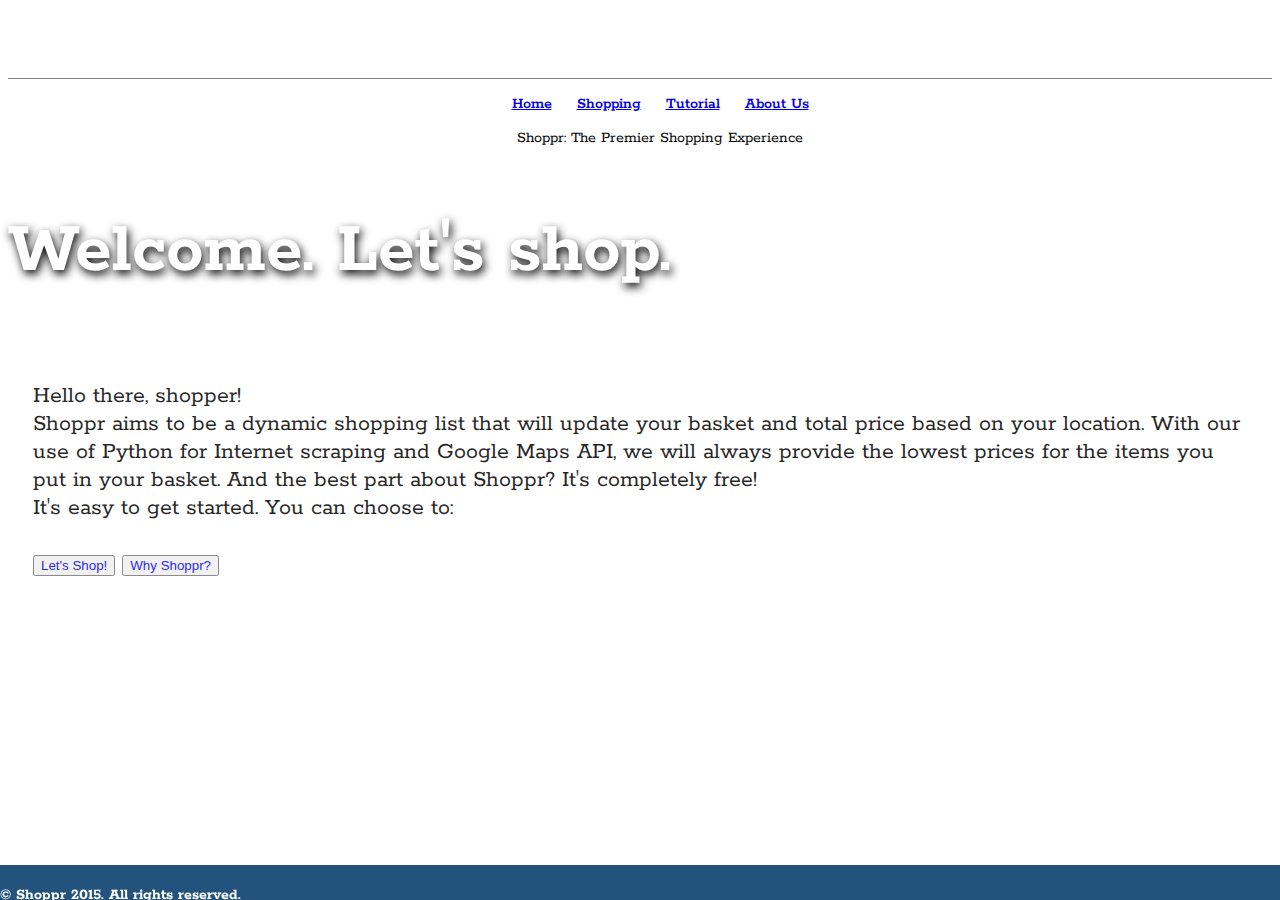
==== templates/index.html @ aaadd219 "hopefully no more commits from me!!!" ====
<!DOCTYPE html>
<html lang="en">
    
    <!-- Head -->
    <head>
        <meta charset="utf-8">
        <link href='http://fonts.googleapis.com/css?family=Rokkitt:400,700' rel='stylesheet' type='text/css'>
        <meta name="viewport" content="width=device-width, initial-scale=1">
        <link rel="stylesheet" type="text/css" href="../static/css/bootstrap.min.css">
        <link rel="stylesheet" type="text/css" href="../static/css/indexcss.css">
        <script src="../static/js/bootstrap.min.js"></script>

    </head>
    
    <!-- Body -->
    <body id="index">
        <header>
            <nav class="navbar navbar-default navbar-fixed-top">
                <ul class="nav nav-pills">
                    <li class="active"><a href="index.html">Home</a></li>
                    <li><a href="shopping.html">Shopping</a></li>
                    <li><a href="tutorial.html">Tutorial</a></li>
                    <li><a href="about.html">About Us</a></li>
                    <p class="navbar-text">Shoppr: The Premier Shopping Experience</p>
                </ul>
        </header>
        <section>
            <div class="container">
                <div class="hometext">
                <h2>Welcome. Let's shop.</h2>
                <article class="glass down">
                    <p>
                    Hello there, shopper!<br>
                    Shoppr aims to be a dynamic shopping list that will update your basket and total price based on your location. With our use of Python for Internet scraping and Google Maps API, we will always provide the lowest prices for the items you put in your basket. And the best part about Shoppr? It's completely free!<br>It's easy to get started. You can choose to:<br><br>
                    <span id="buttons">
                        <button type="button" class="btn btn-default btn-lg">
                            <a href="shopping.html" id="1">Let's Shop!</a></button>
                        <button type="button" class="btn btn-default btn-lg">
                            <a href="tutorial.html" id="2">Why Shoppr?</a></button>
                    </span>
                    </p></article>
                </div>
        </section>
        <footer>
            <h4>&copy; Shoppr 2015. All rights reserved.</h4>
        </footer>
    </div>   
    </nav>
    </body>
    
</html>
---- static/css/indexcss.css ----
/**************************
Body
***************************/
body {
    font-family: 'Rokkitt', serif;
    padding-top: 70px;
    height: 100%;
    min-height: 100%;
    background-repeat: no-repeat;
    background-size: cover;
}



body#index {
    background-image: url("../graphics/grocery.jpg");
}

body#tutorial {
    background-image: url("../graphics/strawberry.jpg");
}

body#shopping {
    background-color: #4f628e;
}

body#about {
    background-image: url("../graphics/haverford.jpg");
}

/**************************
Nav
***************************/

header nav{
    border-top: 1px solid gray;
    text-align: center;
}

nav ul {
    list-style-type: none;
}

nav li {
    display: inline;
    margin: 5px 10px;
    padding: 50px;
    font-weight: 600;
    padding: 0;
}

nav a {
    font-size: 16px;
    display: inline-block;
}

/**************************
Container
***************************/

section h2{
    font-size: 75px;
    color: white;
    text-shadow: 2px 4px 10px black;

}

div.hometext p, div.tutorialtext p, div.abouttext p  {
    background-color: white;
    padding: 25px;
    border-radius: 10px;
    font-size: 24px;
    opacity: 0.85;
}

.hometext button a {
    text-decoration: none;
}

/**************************
Index
***************************/

#buttons a {
    text-decoration: none;
}

/**************************
About
***************************/

.abouttext img {
    float: left;
    height: 25%;
    width: 25%;
    margin: 0 2%;
}

/**************************
Shopping
***************************/

.shoppingtext {
    background-color: white;
    padding-left: 5%;
    padding-right: 5%;
    height: 100%;
}

#mapholder {
    display: block;
    margin: 0 auto;
}

#go {
    width: 150px;
    font-size: 16px;
}

div.form-group form-group-lg {
    background-color: white;
}

div.shoppingtext p, div.shoppingtext2 p{
    font-size: 24px;
}

div.shoppingtext2 p {
    padding: 2.5%;
    border: 2px solid black;
    background-color: white;
}


/**************************
Tutorial
***************************/

span#reddit {
    
}

/**************************
Footer
***************************/
footer {
	width:100%;
	height:35px;
	position:fixed;
	bottom:0;
	left:0;
    color: white;
    background-color: #23527c;
}
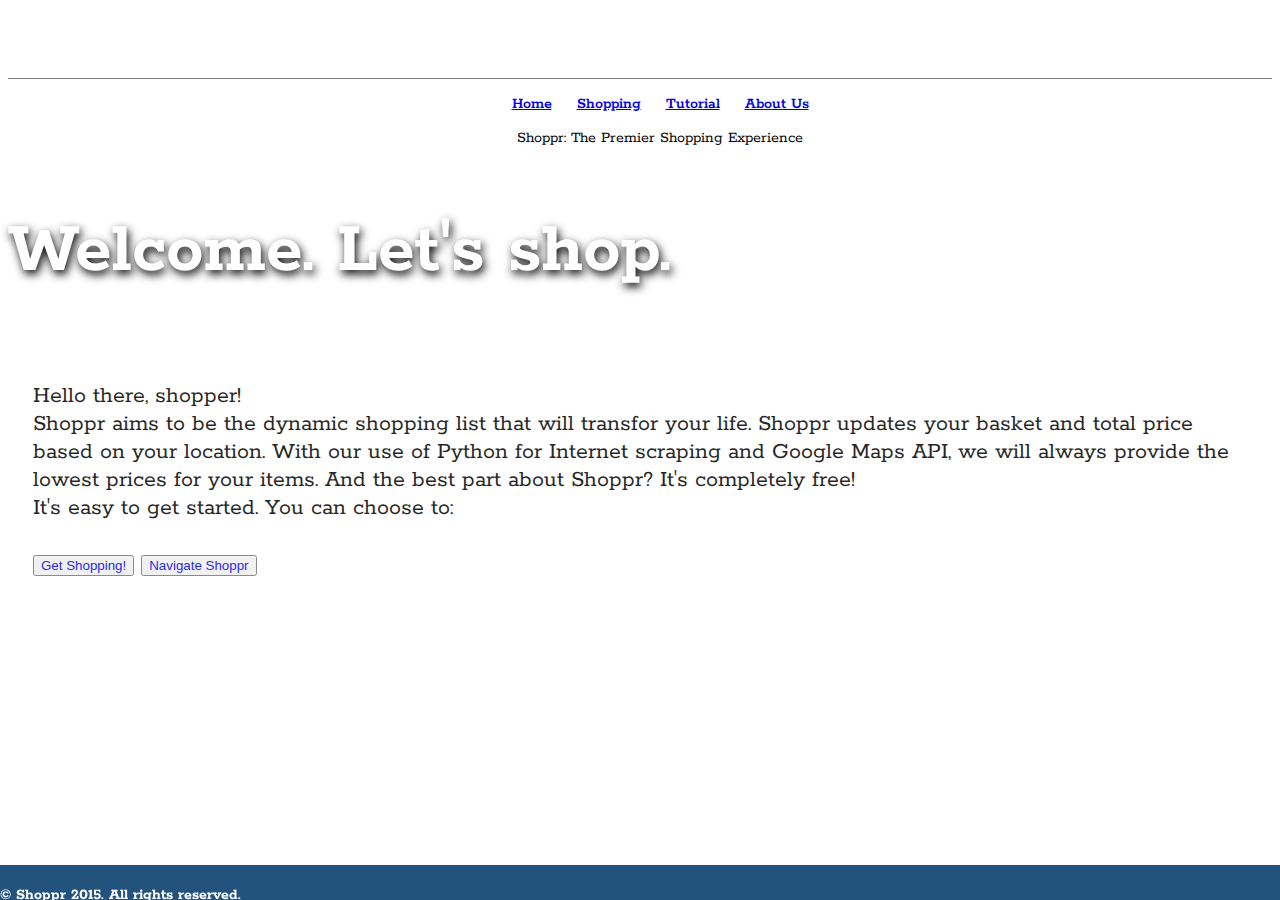
==== commit 275bbb2e: "coding stuff" ====
--- a/templates/index.html
+++ b/templates/index.html
@@ -9,6 +9,7 @@
         <link rel="stylesheet" type="text/css" href="../static/css/bootstrap.min.css">
         <link rel="stylesheet" type="text/css" href="../static/css/indexcss.css">
         <script src="../static/js/bootstrap.min.js"></script>
+        <title>Shoppr: The Premier Shopping Experience</title>
 
     </head>
     
@@ -31,19 +32,19 @@
                 <article class="glass down">
                     <p>
                     Hello there, shopper!<br>
-                    Shoppr aims to be a dynamic shopping list that will update your basket and total price based on your location. With our use of Python for Internet scraping and Google Maps API, we will always provide the lowest prices for the items you put in your basket. And the best part about Shoppr? It's completely free!<br>It's easy to get started. You can choose to:<br><br>
+                    Shoppr aims to be the dynamic shopping list that will transfor your life. Shoppr updates your basket and total price based on your location. With our use of Python for Internet scraping and Google Maps API, we will always provide the lowest prices for your items. And the best part about Shoppr? It's completely free!<br>It's easy to get started. You can choose to:<br><br>
                     <span id="buttons">
                         <button type="button" class="btn btn-default btn-lg">
-                            <a href="shopping.html" id="1">Let's Shop!</a></button>
+                            <a href="shopping.html" id="1">Get Shopping!</a></button>
                         <button type="button" class="btn btn-default btn-lg">
-                            <a href="tutorial.html" id="2">Why Shoppr?</a></button>
+                            <a href="tutorial.html" id="2">Navigate Shoppr</a></button>
                     </span>
                     </p></article>
                 </div>
         </section>
-        <footer>
+        <div id="footer">
             <h4>&copy; Shoppr 2015. All rights reserved.</h4>
-        </footer>
+        </div>
     </div>   
     </nav>
     </body>
--- a/static/css/indexcss.css
+++ b/static/css/indexcss.css
@@ -54,6 +54,15 @@
     display: inline-block;
 }
 
+
+nav button {
+    margin: 0;
+    padding: 0;
+    width: 5%;
+    height: 5%;
+    position: fixed;
+}
+
 /**************************
 Container
 ***************************/
@@ -65,7 +74,7 @@
 
 }
 
-div.hometext p, div.tutorialtext p, div.abouttext p  {
+div.hometext p, div.tutorialtext #tutorialguide, div.abouttext p  {
     background-color: white;
     padding: 25px;
     border-radius: 10px;
@@ -107,6 +116,22 @@
     height: 100%;
 }
 
+.shoppingtext form {
+    width: 50%;
+}
+
+.shoppingtext #formGroupInputLarge, .shoppingtext #inputHelpBlock, .shoppingtext #range {
+    width: 100%;
+}
+
+.shoppingtext img {
+    margin-left: 55%;
+    width: 40%;
+    float: right;
+    margin-top: -35%;
+    opacity: 0.85;
+}
+
 #mapholder {
     display: block;
     margin: 0 auto;
@@ -117,6 +142,10 @@
     font-size: 16px;
 }
 
+div.shoppingtext #range {
+    width: 25%;
+}
+
 div.form-group form-group-lg {
     background-color: white;
 }
@@ -131,19 +160,36 @@
     background-color: white;
 }
 
+div.shoppingtext2 table {
+    background-color: white;
+    font-size: 16px;
+    width: 60%;
+    margin: 0 auto;
+    text-align: center;
+    border: 2px solid black;
+}
+
+div.shoppingtext2 th {
+    text-align: center;
+}
+
+div.shoppingtext2 #purchase {
+    border: 1px solid rgba(0,0,0,0.4) ;
+	box-shadow: inset 0 1px 0 0 rgba(255,255,255,0.5),
+				0 0 1px 1px rgba(255,255,255,0.8),
+				0 0 0 6px rgba(0,0,0,0.06),
+				0 0 0 3px rgba(0,0,0,0.1);
+}
 
 /**************************
 Tutorial
 ***************************/
 
-span#reddit {
-    
-}
 
 /**************************
 Footer
 ***************************/
-footer {
+#footer {
 	width:100%;
 	height:35px;
 	position:fixed;
